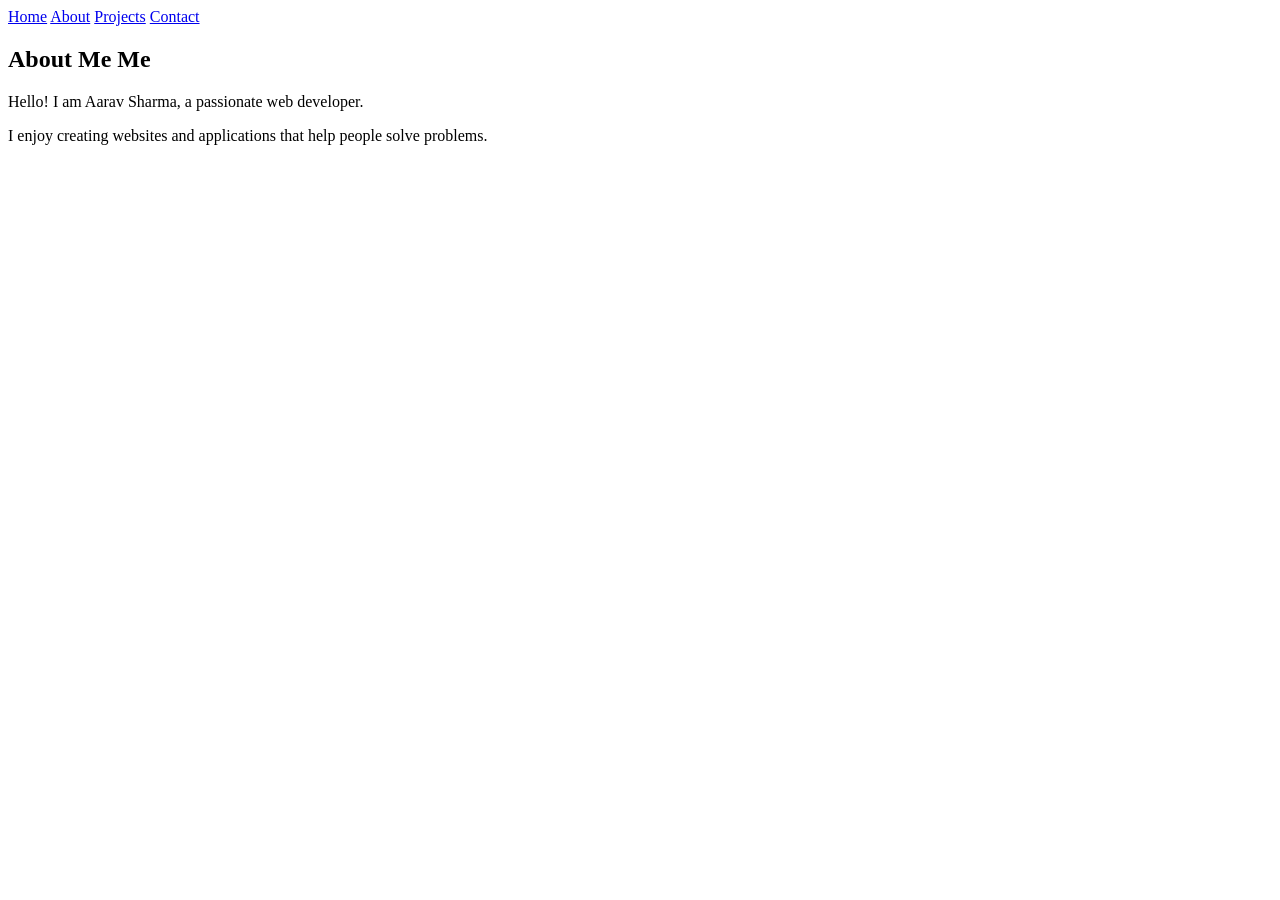
==== templates/about.html @ de1dccee "Fix template folder case" ====
<!DOCTYPE html>
<html lang="en">
<head>
    <meta charset="UTF-8">
    <meta name="viewport" content="width=device-width, initial-scale=1.0">
    <title>About Me</title>
    <link rel="stylesheet" href="{{ url_for('static', filename='style.css') }}">
</head>
<body>
   <nav>
    <a href="/">Home</a>
    <a href="/about">About</a>
    <a href="/projects">Projects</a>
    <a href="/contact">Contact</a>
</nav>
 <section class="about-section">
    <h1>About Me <span>Me</span></h1>
    <p>Hello! I am Aarav Sharma, a passionate web developer.</p>
    <p>I enjoy creating websites and applications that help people solve problems.</p>
</section>
</body>
</html>
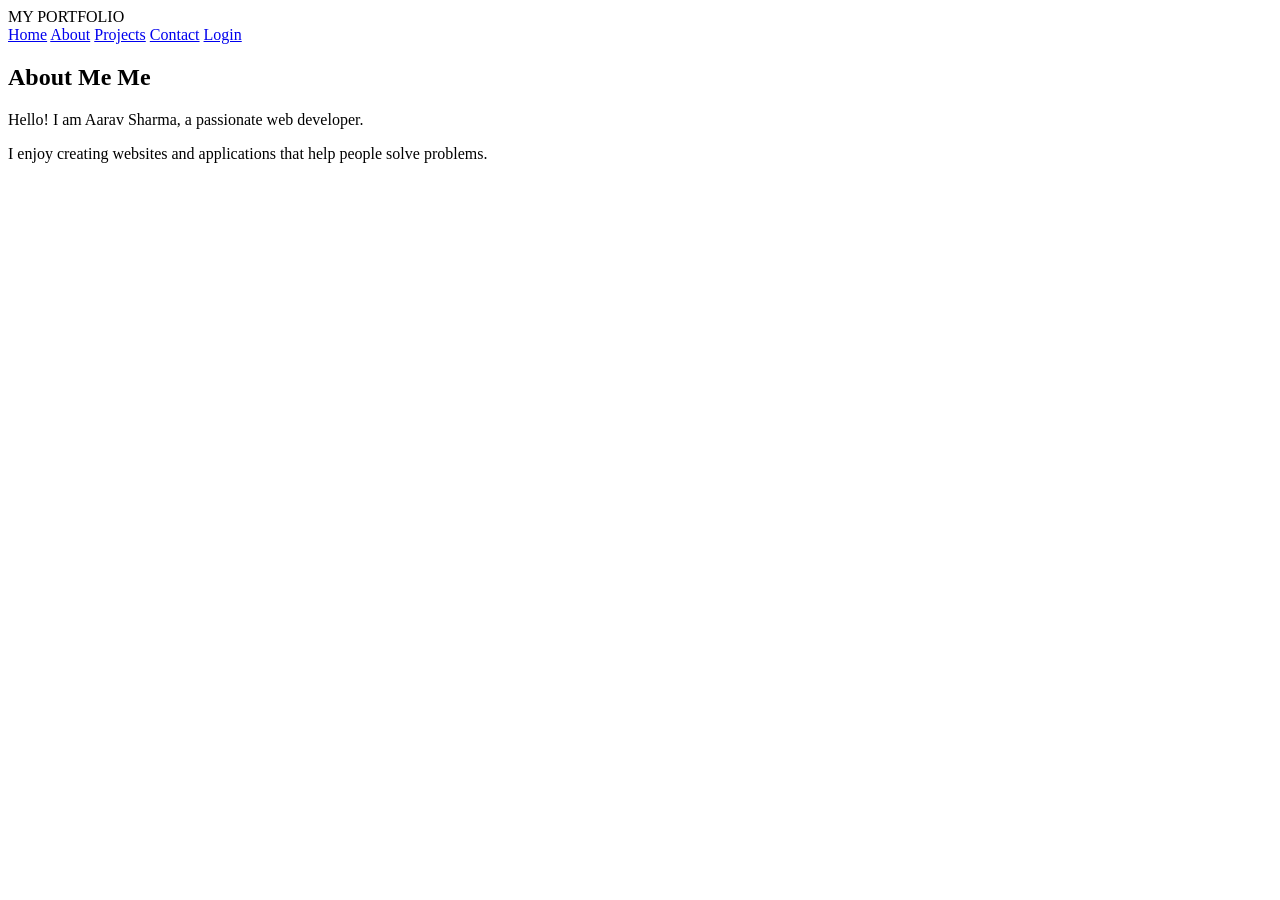
==== commit 04040d32: "Fix navigation on all pages" ====
--- a/templates/about.html
+++ b/templates/about.html
@@ -1,4 +1,4 @@
-<!DOCTYPE html>
+ <!DOCTYPE html>
 <html lang="en">
 <head>
     <meta charset="UTF-8">
@@ -7,11 +7,23 @@
     <link rel="stylesheet" href="{{ url_for('static', filename='style.css') }}">
 </head>
 <body>
-   <nav>
-    <a href="/">Home</a>
-    <a href="/about">About</a>
-    <a href="/projects">Projects</a>
-    <a href="/contact">Contact</a>
+   <!-- Navigation -->
+<nav class="navbar">
+
+    <div class="logo">
+        MY PORTFOLIO
+    </div>
+
+    <div class="nav-links">
+
+        <a href="/">Home</a>
+        <a href="/about">About</a>
+        <a href="/projects">Projects</a>
+        <a href="/contact">Contact</a>
+        <a href="/login">Login</a>
+
+    </div>
+
 </nav>
  <section class="about-section">
     <h1>About Me <span>Me</span></h1>
